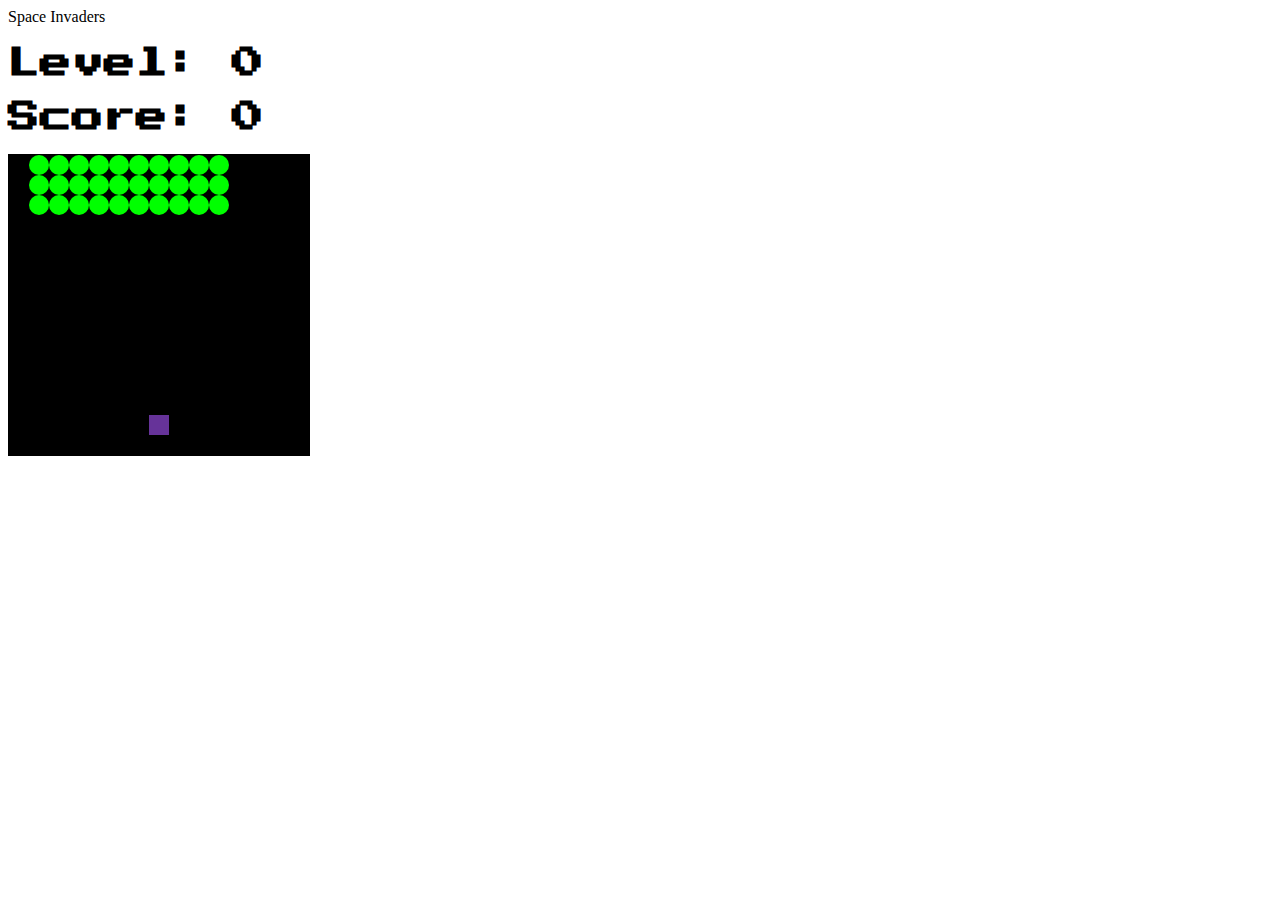
==== Space Invaders Basic/index.html @ 5fef16d9 "Add directory" ====
<!DOCTYPE html>
<link rel="preconnect" href="https://fonts.googleapis.com">
<link rel="preconnect" href="https://fonts.gstatic.com" crossorigin>
<link href="https://fonts.googleapis.com/css2?family=Press+Start+2P&family=Raleway:wght@100&display=swap" rel="stylesheet"> 
<head>
    <meta charset="utf-8"

    <title>Space Invaders</title>
    <link rel="stylesheet" href="styles.css"
</head>
<body>
    <h1 class="level">Level: 0</h1>
    <h1 class="results">Score: 0</h1>
    <div class="grid"></div>
    <script src="game.js"></script>
</body>
</html>
---- Space Invaders Basic/styles.css ----
.grid {
    width: 300px;
    height: 300px;
    border: solid black 1px;
    display: flex;
    flex-wrap: wrap;
    background-color: black;
}

.grid div {
    width: 20px;
    height: 20px;
}

.invaders {
    background-color: lime;
    border-radius: 10px;
}

.shooter {
    background-color: rebeccapurple;
}

.laser {
    background-color: cyan;
}

.kaboom {
    background-color: red;
}
.level {
    font-family: 'Press Start 2P', cursive;
}
.results {
    font-family: 'Press Start 2P', cursive;
}
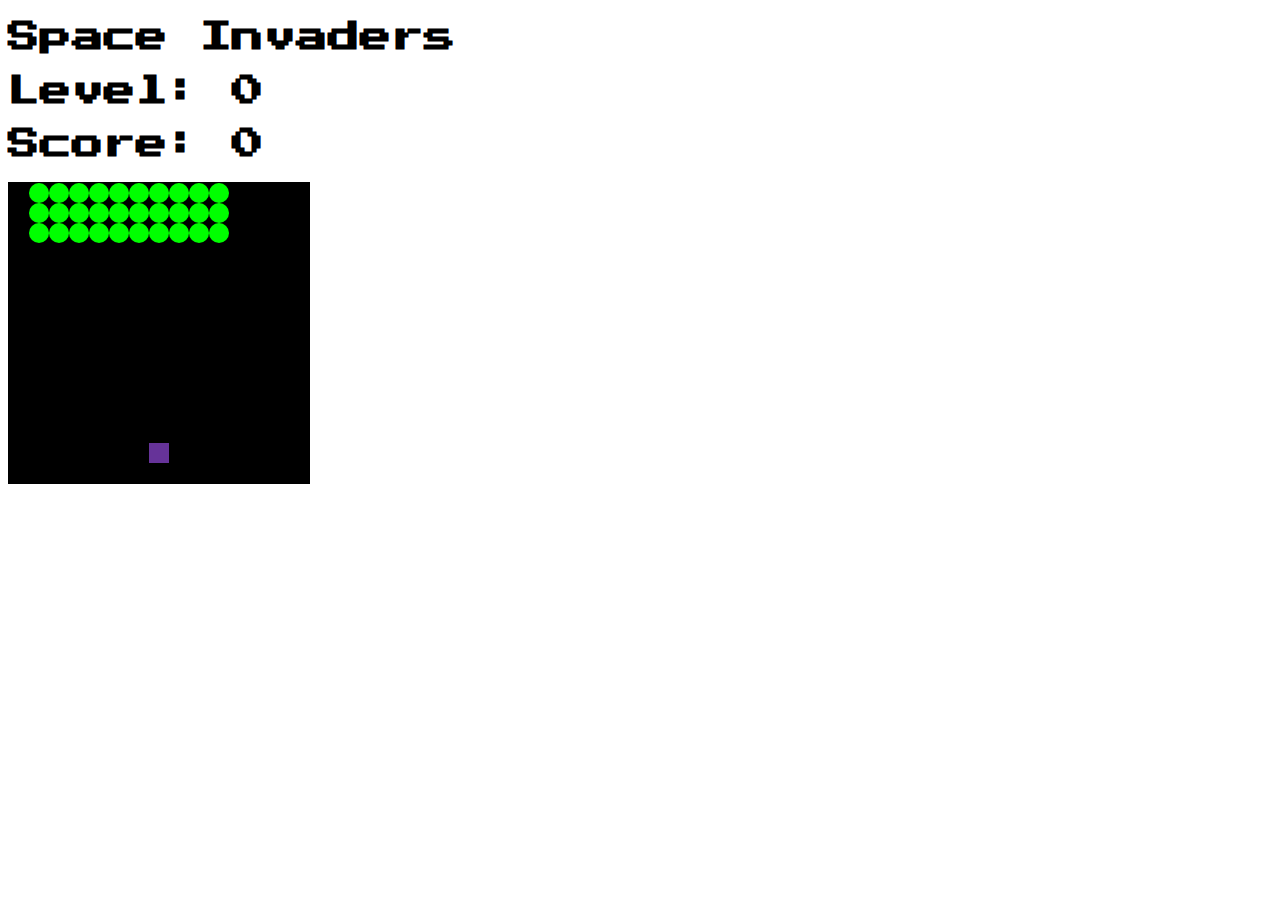
==== commit 4d647ae7: "Fixed a coding error in html, and updated font" ====
--- a/Space Invaders Basic/index.html
+++ b/Space Invaders Basic/index.html
@@ -3,12 +3,13 @@
 <link rel="preconnect" href="https://fonts.gstatic.com" crossorigin>
 <link href="https://fonts.googleapis.com/css2?family=Press+Start+2P&family=Raleway:wght@100&display=swap" rel="stylesheet"> 
 <head>
-    <meta charset="utf-8"
+    <meta charset="utf-8" />
 
     <title>Space Invaders</title>
-    <link rel="stylesheet" href="styles.css"
+    <link rel="stylesheet" href="styles.css">
 </head>
 <body>
+    <h1 class="spaceInvaders">Space Invaders</h1>
     <h1 class="level">Level: 0</h1>
     <h1 class="results">Score: 0</h1>
     <div class="grid"></div>
--- a/Space Invaders Basic/styles.css
+++ b/Space Invaders Basic/styles.css
@@ -33,4 +33,7 @@
 }
 .results {
     font-family: 'Press Start 2P', cursive;
+}
+.spaceInvaders {
+    font-family: 'Press Start 2p', cursive;
 }